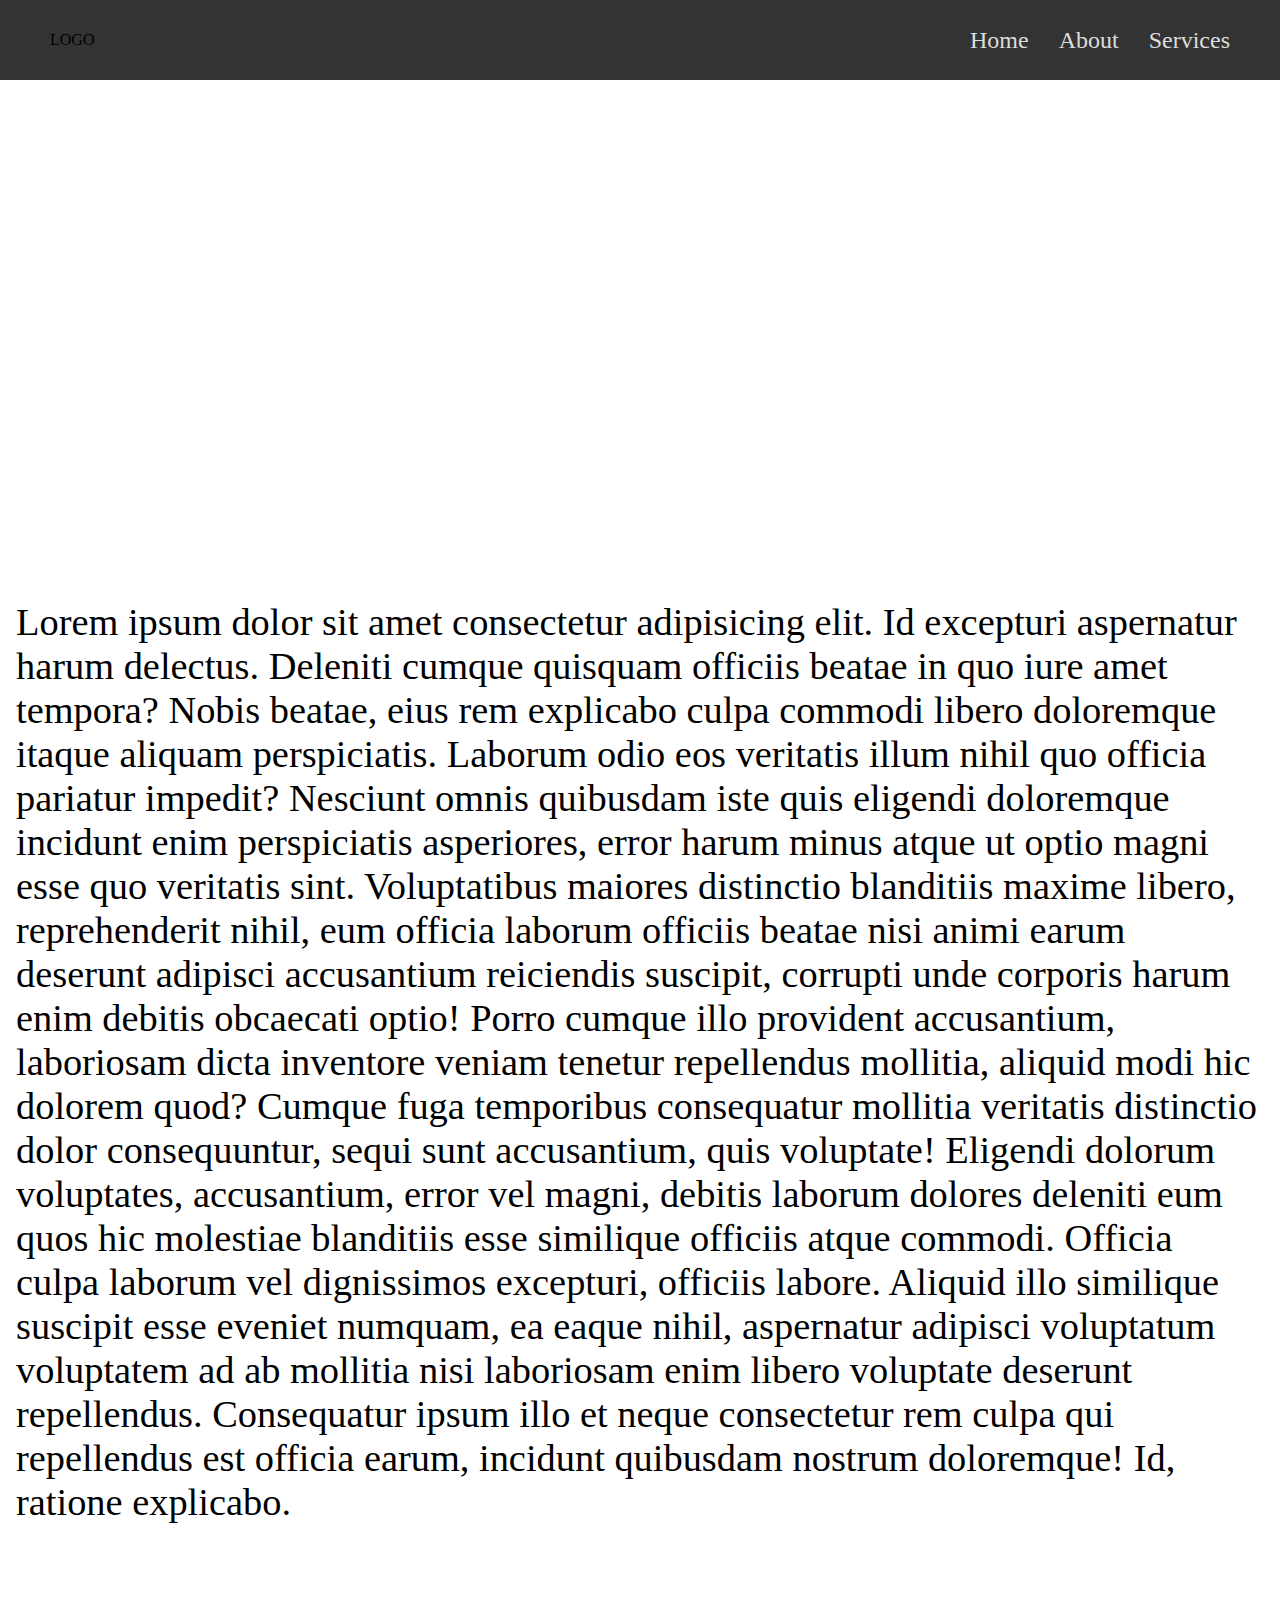
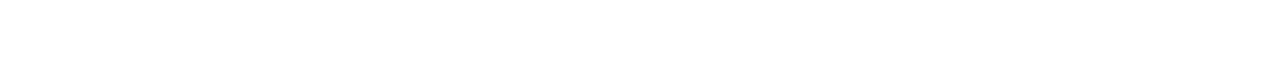
==== index.html @ 02799a88 "page-transition" ====
<!DOCTYPE html>
<html lang="en">
<head>
    <meta charset="UTF-8">
    <meta http-equiv="X-UA-Compatible" content="IE=edge">
    <meta name="viewport" content="width=device-width, initial-scale=1.0">
    <link rel="stylesheet" href="style.css">
    <script src="script.js"></script>
    <title>Document</title>
</head>
<body>
    <div class="transition transition-1 is-active"></div>

    <div class="navbar">
        <div class="logo">LOGO</div>
        <ul class="nav">
            <li><a href="index.html">Home</a></li>
            <li><a href="about.html">About</a></li>
            <li><a href="services.html">Services</a></li>
        </ul>
    </div>
    <div class="content">
        <div class="section-1">
            <h1>Home Page</h1>
        </div>
        <div class="section-2">
          <p>
              Lorem ipsum dolor sit amet consectetur adipisicing elit. Id excepturi aspernatur harum delectus. Deleniti cumque quisquam officiis beatae in quo iure amet tempora? Nobis beatae, eius rem explicabo culpa commodi libero doloremque itaque aliquam perspiciatis. Laborum odio eos veritatis illum nihil quo officia pariatur impedit? Nesciunt omnis quibusdam iste quis eligendi doloremque incidunt enim perspiciatis asperiores, error harum minus atque ut optio magni esse quo veritatis sint. Voluptatibus maiores distinctio blanditiis maxime libero, reprehenderit nihil, eum officia laborum officiis beatae nisi animi earum deserunt adipisci accusantium reiciendis suscipit, corrupti unde corporis harum enim debitis obcaecati optio! Porro cumque illo provident accusantium, laboriosam dicta inventore veniam tenetur repellendus mollitia, aliquid modi hic dolorem quod? Cumque fuga temporibus consequatur mollitia veritatis distinctio dolor consequuntur, sequi sunt accusantium, quis voluptate! Eligendi dolorum voluptates, accusantium, error vel magni, debitis laborum dolores deleniti eum quos hic molestiae blanditiis esse similique officiis atque commodi. Officia culpa laborum vel dignissimos excepturi, officiis labore. Aliquid illo similique suscipit esse eveniet numquam, ea eaque nihil, aspernatur adipisci voluptatum voluptatem ad ab mollitia nisi laboriosam enim libero voluptate deserunt repellendus. Consequatur ipsum illo et neque consectetur rem culpa qui repellendus est officia earum, incidunt quibusdam nostrum doloremque! Id, ratione explicabo.
          </p>
        </div>
    </div>
</body>
<!-- https://www.youtube.com/watch?v=ckJ7gdIeebc -->
</html>
---- style.css ----
*, *::before, *::after {
  margin: 0;
  padding: 0;
  box-sizing: border-box;
}

.navbar {
  width: 100%;
  height: 80px;
  position: fixed;
  bottom: calc(100% - 80px);
  left: 0;
  background-color: #333;
  display: flex;
  justify-content: space-between;
  align-items: center;
  padding-inline: 50px;
}
.navbar .nav {
  list-style-type: none;
  display: flex;
  gap: 30px;
}
.navbar .nav li {
  height: 100%;
}
.navbar .nav li a {
  text-decoration: none;
  color: #ddd;
  font-size: 1.5rem;
}
.navbar .nav li:hover a {
  color: #bbb;
}

.content {
  min-height: 100vh;
  margin: 0 auto;
  margin-block: 150px;
  width: min(100% - 2rem, 1600px);
}
.content .section-1 {
  display: flex;
  justify-content: center;
  align-items: center;
  height: 50vh;
}
.content .section-1 h1 {
  width: -webkit-max-content;
  width: -moz-max-content;
  width: max-content;
  background-image: url(https://picsum.photos/800);
  font-size: 15rem;
  background-repeat: no-repeat;
  background-size: cover;
  background-position: center;
  -webkit-background-clip: text;
          background-clip: text;
  color: transparent;
}
.content .section-2 p {
  font-size: 2.4rem;
}

.transition-1 {
  position: fixed;
  top: 0;
  left: 0;
  right: 0;
  bottom: 0;
  z-index: 100;
  background-color: #333;
  opacity: 0;
  pointer-events: none;
  transition: 500ms ease-in-out;
}
.transition-1.is-active {
  opacity: 1;
  pointer-events: all;
  transition: 500ms ease-in-out;
}
/*# sourceMappingURL=style.css.map */
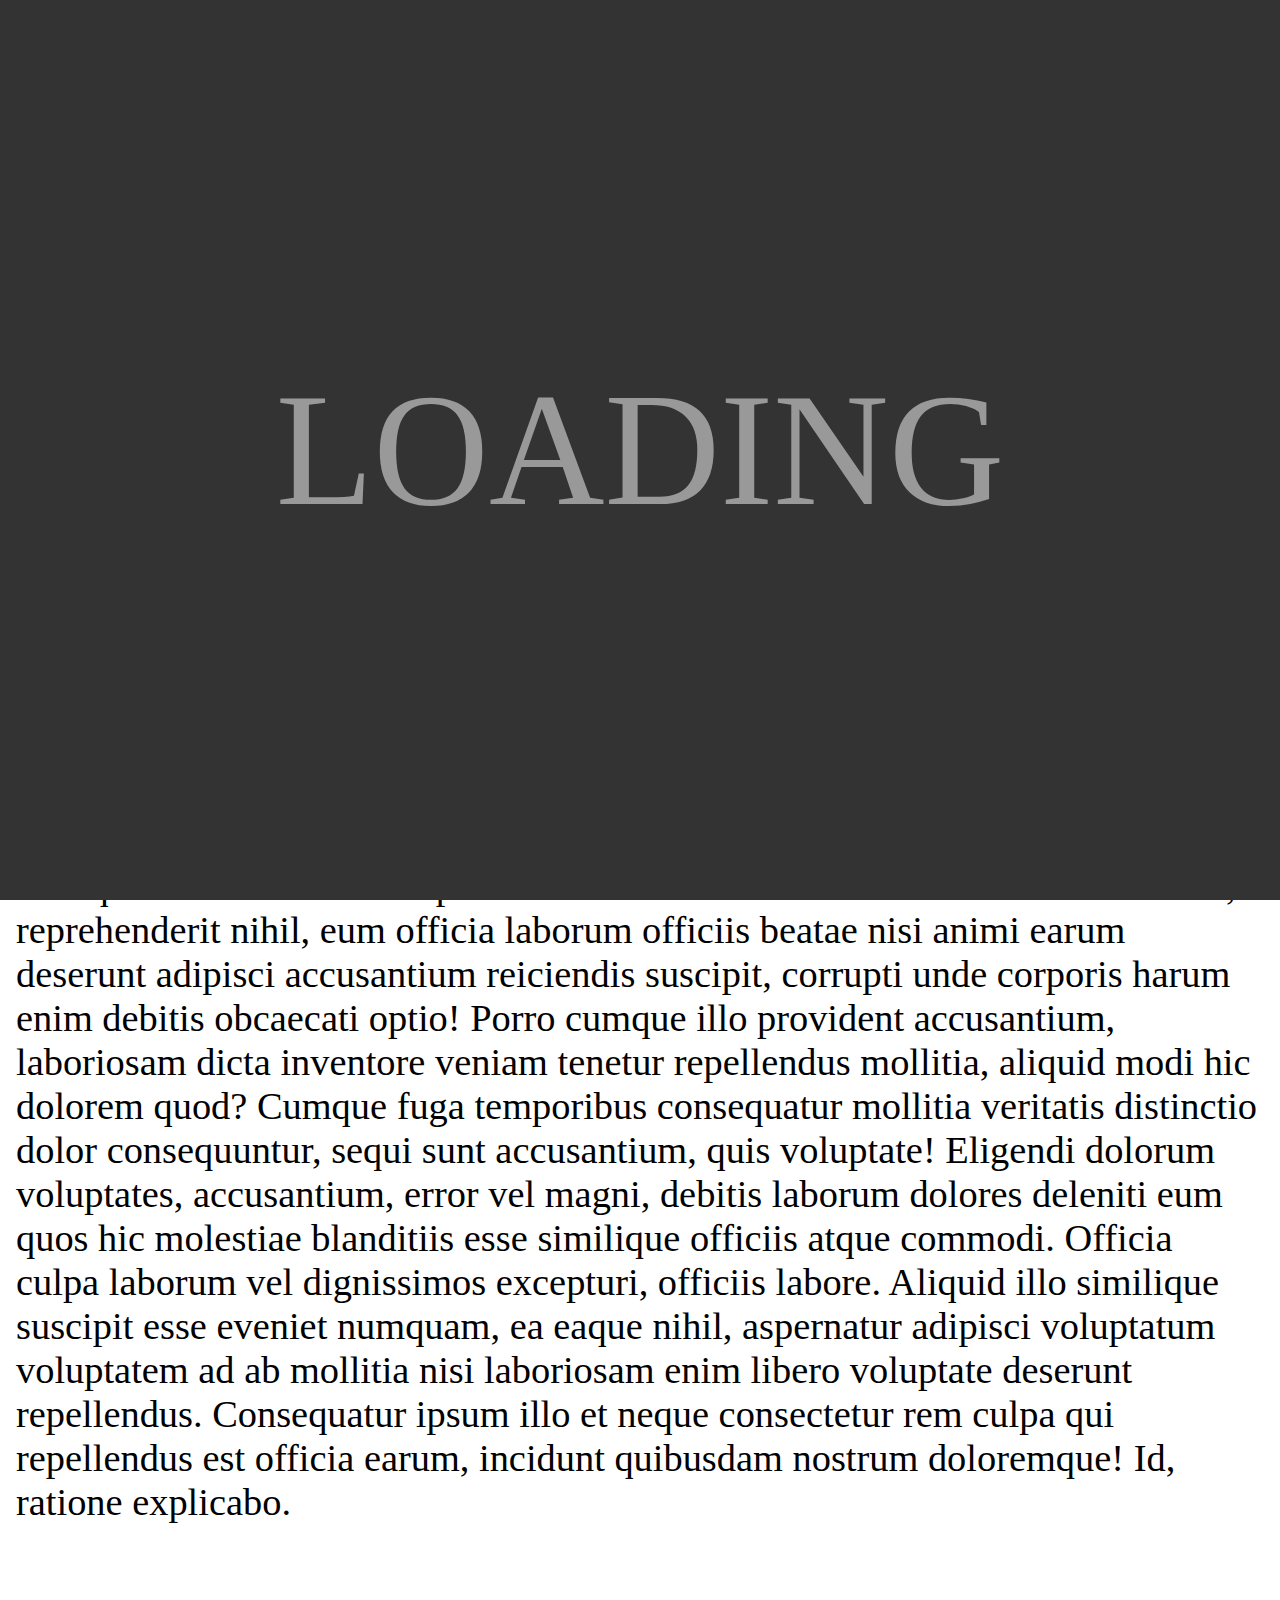
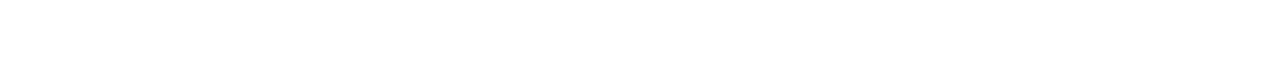
==== commit 7f0a3a6c: "." ====
--- a/index.html
+++ b/index.html
@@ -9,14 +9,16 @@
     <title>Document</title>
 </head>
 <body>
-    <div class="transition transition-1 is-active"></div>
+    <div class="transition transition-1 is-active">
+        <span>LOADING</span>
+    </div>
 
     <div class="navbar">
         <div class="logo">LOGO</div>
         <ul class="nav">
-            <li><a href="index.html">Home</a></li>
-            <li><a href="about.html">About</a></li>
-            <li><a href="services.html">Services</a></li>
+            <li><a class="link" href="index.html">Home</a></li>
+            <li><a class="link" href="about.html">About</a></li>
+            <li><a class="link" href="services.html">Services</a></li>
         </ul>
     </div>
     <div class="content">
--- a/style.css
+++ b/style.css
@@ -62,12 +62,22 @@
   font-size: 2.4rem;
 }
 
+.transition {
+  display: flex;
+  justify-content: center;
+  align-items: center;
+}
+.transition span {
+  color: #999;
+  font-size: 10rem;
+}
+
 .transition-1 {
   position: fixed;
   top: 0;
   left: 0;
-  right: 0;
-  bottom: 0;
+  width: 100vw;
+  height: 100vh;
   z-index: 100;
   background-color: #333;
   opacity: 0;
